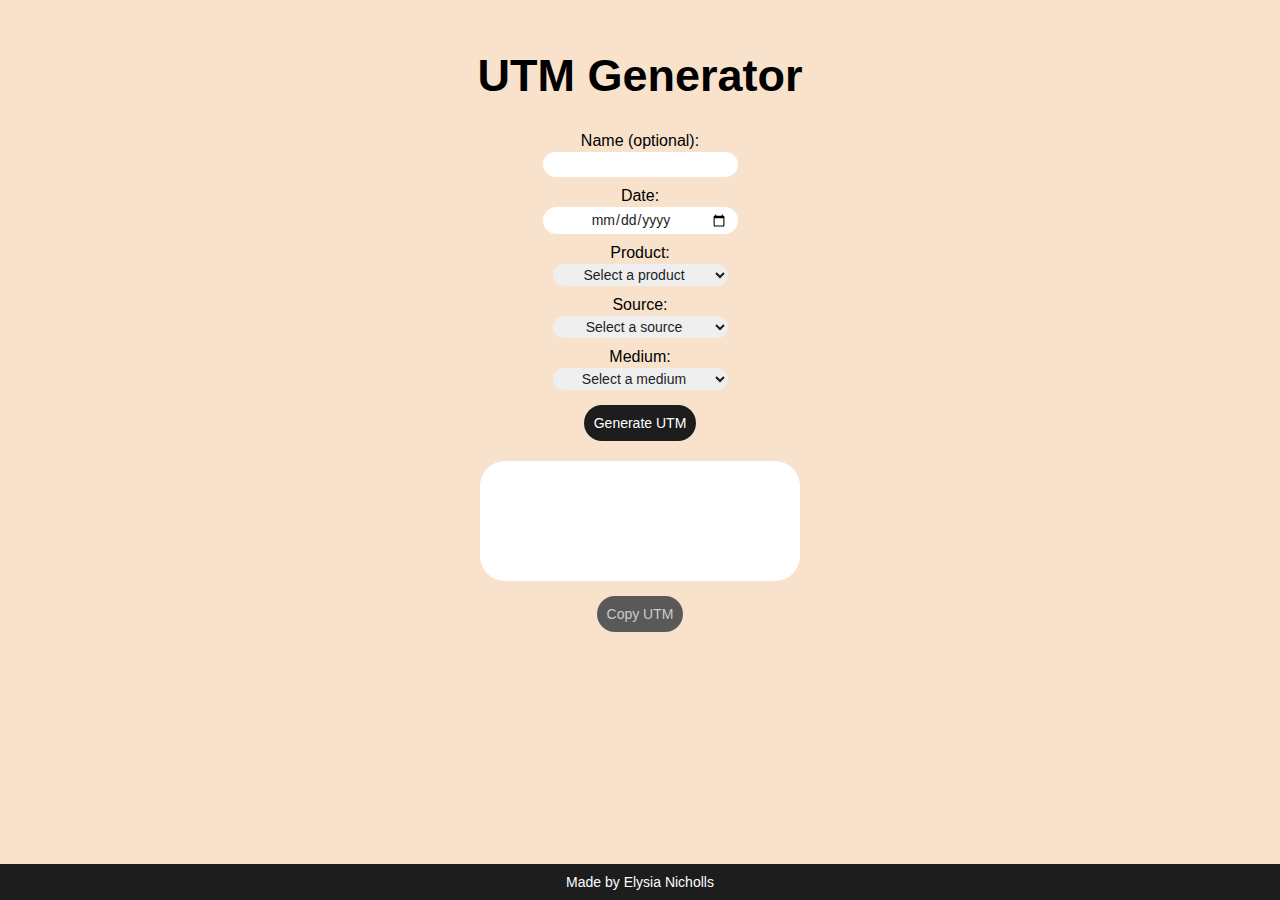
==== index.html @ 60c59efb "Add files via upload" ====
<!DOCTYPE html>
<html>
    <head>
        <meta charset="UTF-8">
        <meta name="viewport" content="width=device-width, initial-scale=1.0">
        <title>UTM Generator</title>
        <link rel="stylesheet" href="style.css" type="text/css">
        <link rel="icon" type="image/x-icon" href="#">
    </head>
    <body>
        <main>
            <div id="formdiv">
                <h1>UTM Generator</h1>
                <section id="generateutmform">
                    <form id="UTM">
                        <label for="name">Name (optional):</label>
                             <input name="name" class="name input" type="text">
                        
                        <label for="date">Date:</label>
                            <input name="date" class="date input" type="date">
                       
                       <label for="product">Product:</label>
                        <select name="product" class="product input">
                            <option class="placeholder" value="" disabled selected>Select a product</option>
                            <option value="PM1">PM1</option>
                            <option value="IT2">IT2</option>
                            <option value="CI4">CI4</option>
                        </select>
                        <label for="source">Source:</label>
                        <select name="source" class="source input">
                            <option class="placeholder" value="" disabled selected>Select a source</option>
                            <option value="tlp">tlp</option>
                            <option value="totaljobs">totaljobs</option>
                        </select>
                        <label for="medium">Medium:</label>
                        <select name="medium" class="medium input">
                            <option class="placeholder" value="" disabled selected>Select a medium</option>
                            <option value="email">email</option>
                            <option value="social-organic">social-organic</option>
                        </select>
                        <button id="generatebutton" type="submit" form="UTM" formtarget="#" formaction="#">Generate UTM</button>
                    </form>
                </section>
                <section id="outputsection">
                    <div id="output">

                    </div>
                    <button id="copybutton" disabled="true">Copy UTM</button>
                </section>
            </div> 
        </main>
        <script src="script.js"></script>
        <footer>
            <p class="footertxt">Made by Elysia Nicholls</p>
        </footer>
    </body> 
</html>
---- style.css ----
html{
    width: 100%;
    max-width: 1920px;
}
body {
    background-color: #F8E2CB;
}

h1 {
    font-family: "Lustria Regular",sans-serif !important;
    font-size: 45px;
    padding: 20px 0px 0px 0px;
}

* {
    font-family: "Montserrat Light", sans-serif;
    font-size: 14px;
}

label {
    font-size: 16px;
    line-height: auto;
}

section {
    padding-bottom: 10px;
}

div#formdiv {
    width: 100%;
    max-width: 1920px;
    display: block;
    margin: auto;
    text-align: center;
    position: relative;
}

.input {
    width: 175px;
    padding: 2px 10px;
    display: block;
    margin: 2px auto 10px auto;
    overflow: hidden;
    border-radius: 25px;
    border-width: 0px;
    line-height: 150%;
    color:#1d1d1d;
    text-align: center;
}

#output {
    background-color:white;
    width: 100% !important;
    max-width: 300px !important;
    height: 100px !important;
    border: 0px;
    border-color: black;
    border-style: solid;
    display: block;
    margin: 0px auto 10px auto;
    text-align: center;
    border-radius: 25px;
    border-width: 0px;
    padding: 10px;
    overflow: hidden;
    overflow-wrap: break-word;
}

button {
    margin:5px auto 10px auto;
    padding: 10px;
    cursor: pointer;
    border-radius: 20px;
    border: 0px;
    color: white;
    background-color: #1D1D1D;
    font-weight: normal;
    font-size: 14px;
    transition: background-color 0.2s ease-out 100ms
}

button:hover {
    margin:5px auto 10px auto;
    padding: 10px;
    cursor: pointer;
    border-radius: 20px;
    border: 0px;
    color: white;
    background-color: #e9a353;
    font-weight: normal;
    font-size: 14px;
}

button:disabled {
    margin:5px auto 10px auto;
    padding: 10px;
    cursor: pointer;
    border-radius: 20px;
    border: 0px;
    color: rgb(203, 203, 203);
    background-color: #595959;
    font-weight: normal;
    font-size: 14px;
}

.confirmation-label {
    color: #e9a353;
}

.footertxt{
    position: fixed;
    bottom: 0;
    left: 0;
    width: 100%;
    background-color: #1D1D1D;
    color: white;
    text-align: center;
    padding: 10px 0 !important;
    font-family: "Montserrat Light", sans-serif;
    font-size: 14px;
    margin: 0px !important;
}
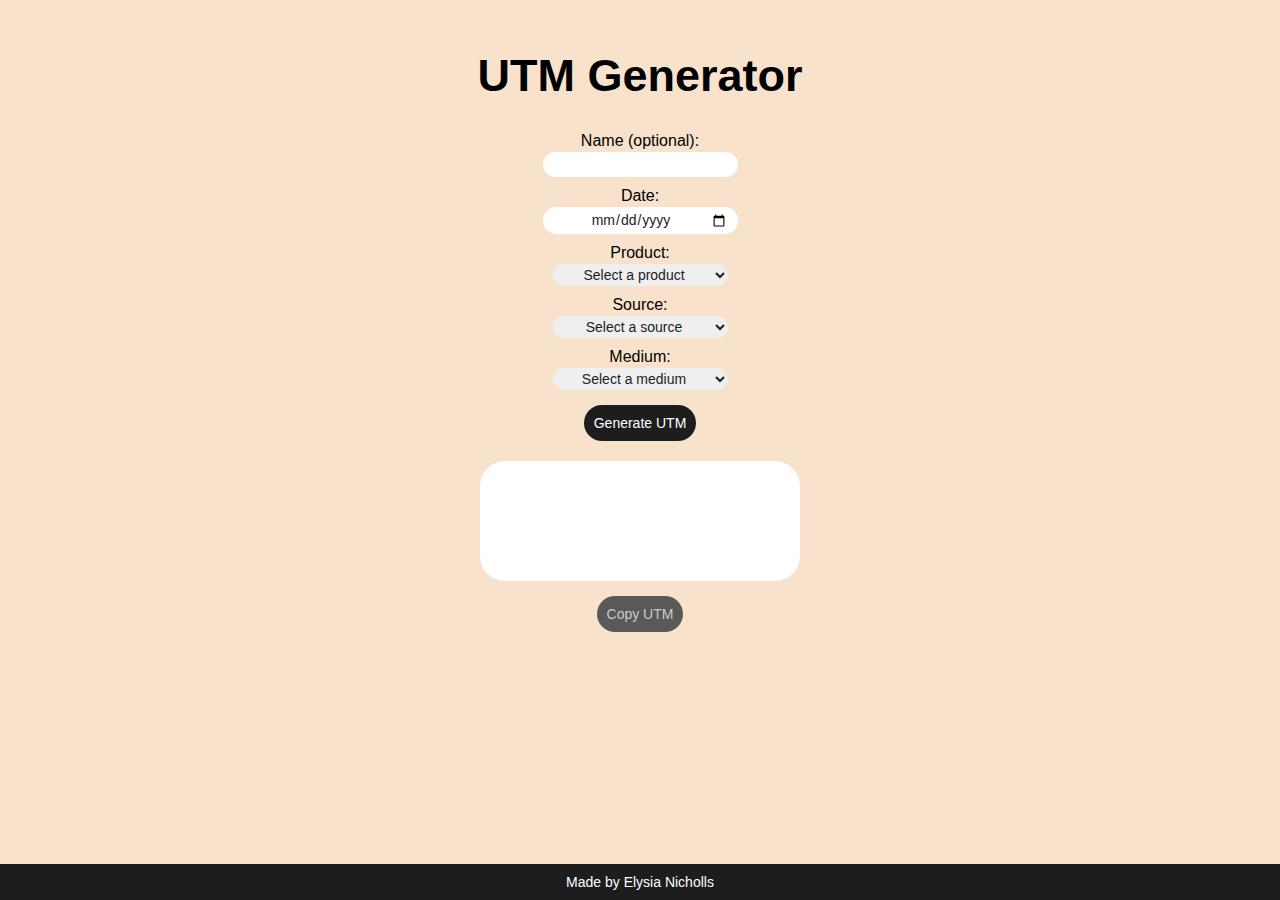
==== commit 983820fb: "New Sources and Products! index.html" ====
--- a/index.html
+++ b/index.html
@@ -25,12 +25,19 @@
                             <option value="PM1">PM1</option>
                             <option value="IT2">IT2</option>
                             <option value="CI4">CI4</option>
+                            <option value="G6">G6</option>
+                            <option value="DS9">DS9</option>
                         </select>
                         <label for="source">Source:</label>
                         <select name="source" class="source input">
                             <option class="placeholder" value="" disabled selected>Select a source</option>
                             <option value="tlp">tlp</option>
                             <option value="totaljobs">totaljobs</option>
+                            <option value="facebook-organic">facebook-organic</option>
+                            <option value="linkedin-organic">linkedin-organic</option>
+                            <option value="youtube-organic">youtube-organic</option>
+                            <option value="x-organic">x-organic</option>
+                            <option value="instagram-organic">instagram-organic</option>
                         </select>
                         <label for="medium">Medium:</label>
                         <select name="medium" class="medium input">
@@ -54,4 +61,4 @@
             <p class="footertxt">Made by Elysia Nicholls</p>
         </footer>
     </body> 
-</html>+</html>
--- a/style.css
+++ b/style.css
@@ -1,9 +1,13 @@
+
+
 html{
     width: 100%;
     max-width: 1920px;
 }
+
 body {
     background-color: #F8E2CB;
+    overflow-y: auto;
 }
 
 h1 {
@@ -119,4 +123,4 @@
     font-family: "Montserrat Light", sans-serif;
     font-size: 14px;
     margin: 0px !important;
-}+}
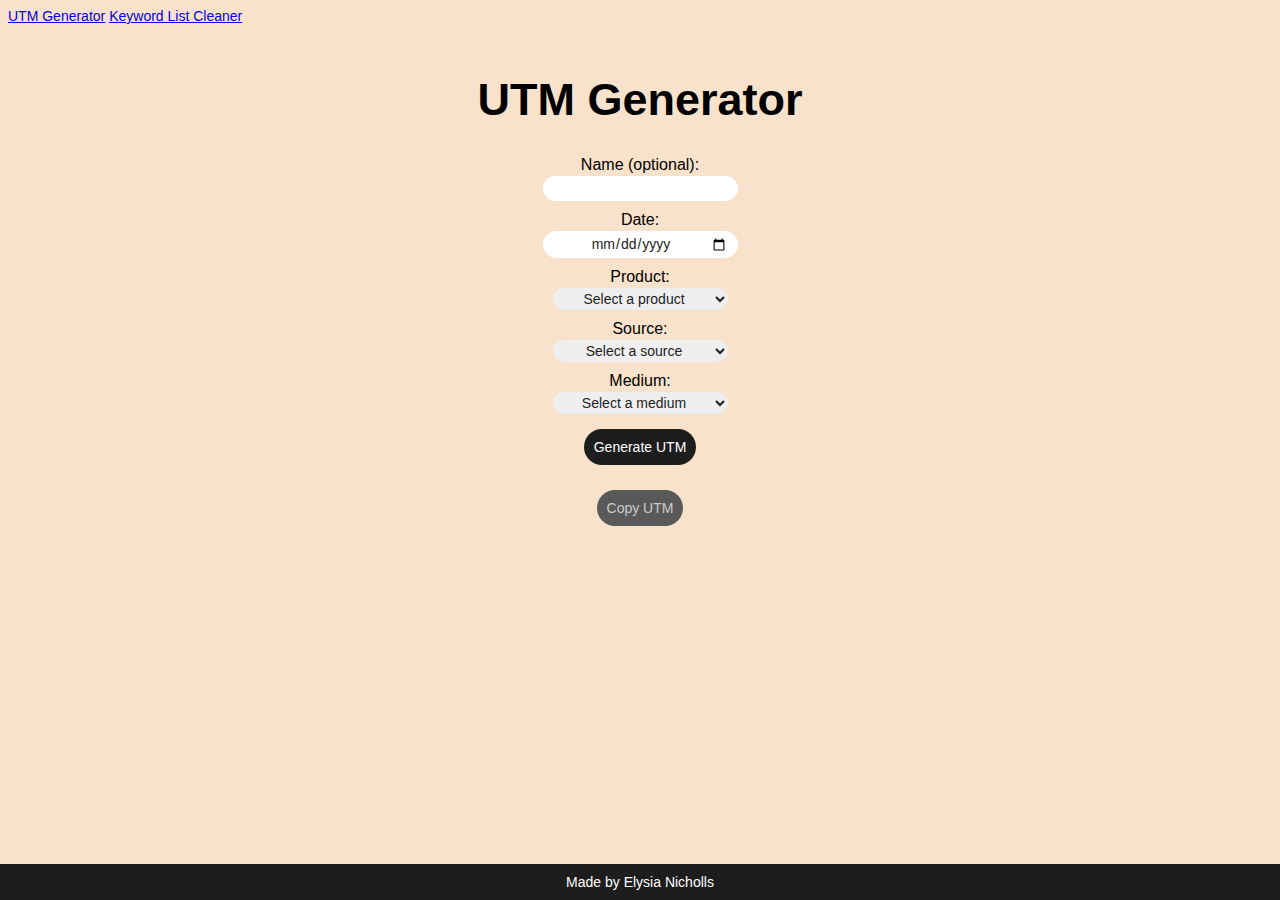
==== commit 52a1ef2a: "Update index.html" ====
--- a/index.html
+++ b/index.html
@@ -5,10 +5,14 @@
         <meta name="viewport" content="width=device-width, initial-scale=1.0">
         <title>UTM Generator</title>
         <link rel="stylesheet" href="style.css" type="text/css">
-        <link rel="icon" type="image/x-icon" href="#">
+        <link rel="icon" type="image/x-icon" href="https://www.learningpeople.com/favicon-32x32.png">
     </head>
     <body>
         <main>
+            <nav id="mainnav">
+                <a href="index.html" class="navitem">UTM Generator</a>
+                <a href="keyclean.html" class="navitem">Keyword List Cleaner</a>
+            </nav>
             <div id="formdiv">
                 <h1>UTM Generator</h1>
                 <section id="generateutmform">
@@ -33,6 +37,7 @@
                             <option class="placeholder" value="" disabled selected>Select a source</option>
                             <option value="tlp">tlp</option>
                             <option value="totaljobs">totaljobs</option>
+                            <option value="careerone">careerone</option>
                             <option value="facebook-organic">facebook-organic</option>
                             <option value="linkedin-organic">linkedin-organic</option>
                             <option value="youtube-organic">youtube-organic</option>
@@ -48,8 +53,8 @@
                         <button id="generatebutton" type="submit" form="UTM" formtarget="#" formaction="#">Generate UTM</button>
                     </form>
                 </section>
-                <section id="outputsection">
-                    <div id="output">
+                <section id="utmoutputsection">
+                    <div class="output" id="utmoutput">
 
                     </div>
                     <button id="copybutton" disabled="true">Copy UTM</button>
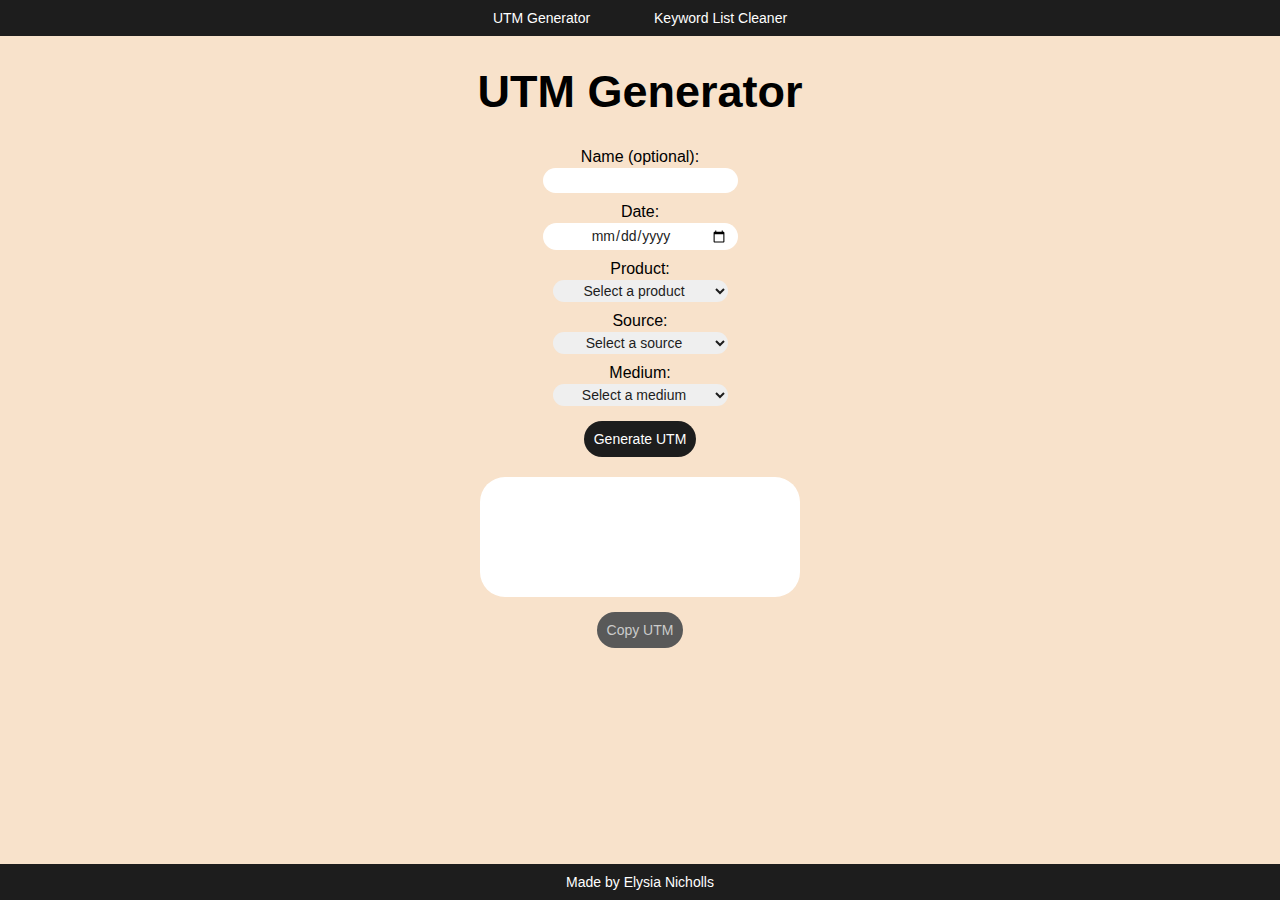
==== commit 0c6e5fb6: "Add files via upload" ====
--- a/index.html
+++ b/index.html
@@ -66,4 +66,4 @@
             <p class="footertxt">Made by Elysia Nicholls</p>
         </footer>
     </body> 
-</html>
+</html>--- a/style.css
+++ b/style.css
@@ -3,17 +3,21 @@
 html{
     width: 100%;
     max-width: 1920px;
+    margin: 0;
+    padding: 0;
 }
 
 body {
     background-color: #F8E2CB;
     overflow-y: auto;
+    margin: 0;
+    padding: 0;
 }
 
 h1 {
     font-family: "Lustria Regular",sans-serif !important;
     font-size: 45px;
-    padding: 20px 0px 0px 0px;
+    padding: 0px;
 }
 
 * {
@@ -29,7 +33,9 @@
 section {
     padding-bottom: 10px;
 }
-
+#formdiv{
+    padding-top: 0px;
+}
 div#formdiv {
     width: 100%;
     max-width: 1920px;
@@ -51,8 +57,58 @@
     color:#1d1d1d;
     text-align: center;
 }
-
-#output {
+.keywordinput {
+    width: 100%;
+    max-width: 300px ;
+    max-height: 100px;
+    min-width: 300px;
+    min-height: 100px;
+    height:100px;
+    padding: 10px;
+    display: block;
+    margin: 2px auto 10px auto;
+    overflow:auto;
+    overflow-wrap: break-word;
+    white-space: pre-wrap;
+    border-radius: 25px;
+    border-width: 0px;
+    line-height: 150%;
+    color:#1d1d1d;
+    text-align: center;
+    resize: none;
+}
+
+.keywordinput-wrapper {
+    width: 100%;
+    max-width: 300px;
+    height: 100px;
+    padding: 0;
+    margin: 2px auto 10px auto;
+    border-radius: 25px; /* Match the input border radius */
+    overflow: hidden; /* Hide overflow */
+    position: relative;
+    padding-right: 16px; /* Space for scrollbar */
+    box-sizing: border-box; /* Includes padding and border in the width/height */
+}
+
+/* Custom Scrollbar Styling for WebKit Browsers */
+.keywordinput::-webkit-scrollbar {
+    width: 0px; /* Width of the scrollbar */
+    height: 10px; /* Height for horizontal scrollbars */
+    border-radius: 40px;
+}
+
+.keywordinput::-webkit-scrollbar-track {
+    background: transparent; /* No background for the track */
+    border-radius: 40px; /* Round the track corners */
+}
+
+.keywordinput::-webkit-scrollbar-thumb {
+    background: transparent; /* Color of the scrollbar handle */
+    border-radius: 40px; /* Round the handle corners */
+}
+
+.output {
     background-color:white;
     width: 100% !important;
     max-width: 300px !important;
@@ -111,6 +167,28 @@
     color: #e9a353;
 }
 
+nav#mainnav{
+    position:relative;
+    width: 100%;
+    background-color: #1D1D1D;
+    color: white;
+    text-align: center;
+    padding: 10px 0 !important;
+    font-family: "Montserrat Light", sans-serif;
+    font-size: 14px;
+    margin: 0px !important;
+}
+a.navitem {
+    padding:10px;
+    margin: 0px 20px;
+    color:white;
+    text-decoration: none;
+}
+a.navitem:hover {
+    color:#e9a353;
+    cursor: pointer;
+}
+ 
 .footertxt{
     position: fixed;
     bottom: 0;
@@ -123,4 +201,4 @@
     font-family: "Montserrat Light", sans-serif;
     font-size: 14px;
     margin: 0px !important;
-}
+}